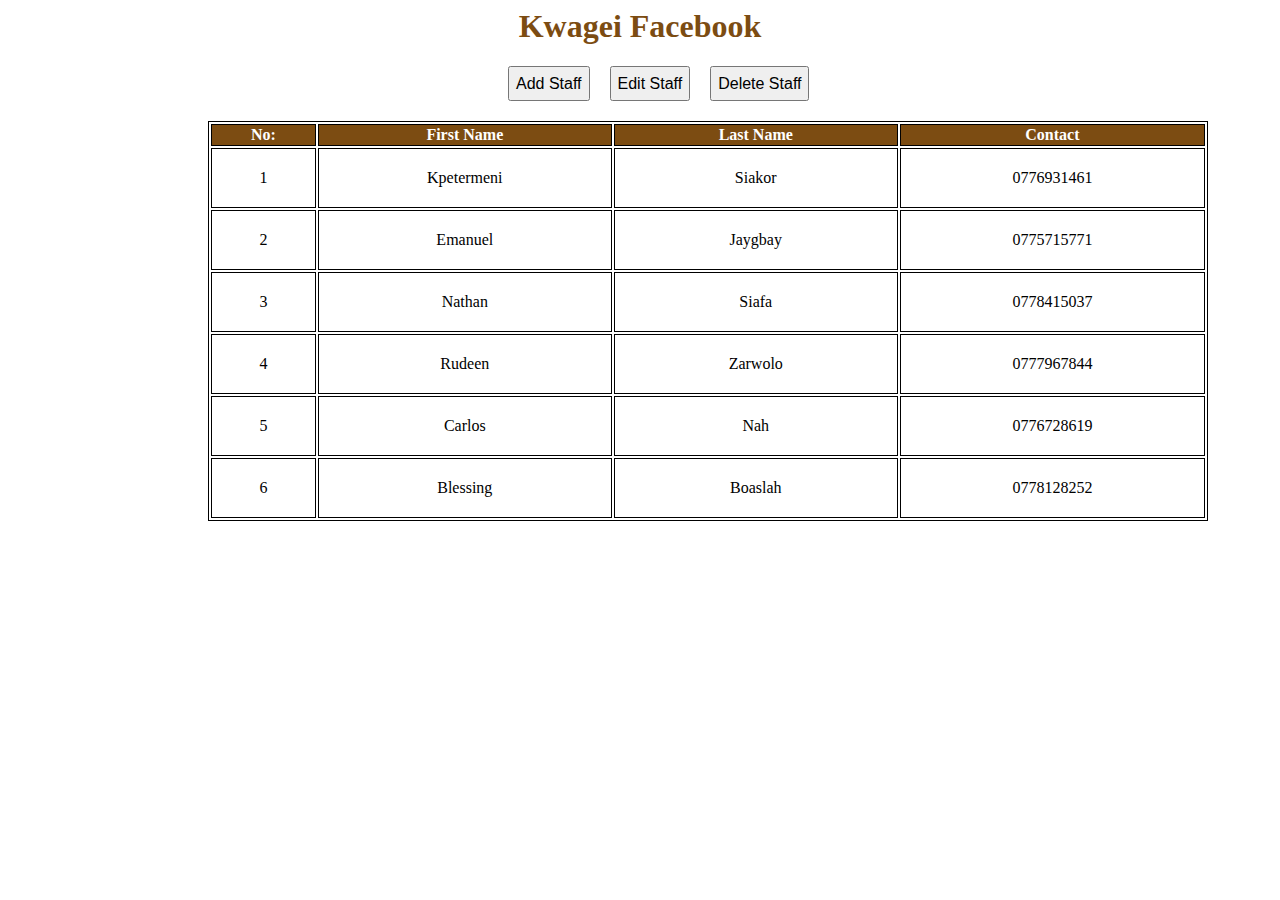
==== index.html @ 012f4511 "renamed html file" ====
<html>

    <head>
        <meta charset="UTF-8">
        <title>Kwagei Facebook</title>
        <link rel="stylesheet" href="names.css">
    </head>

    <body>

        <h1>Kwagei Facebook</h1>

        <!-- The div that contains the table and input elements -->
        <div id="container">

            <!-- Buttons div -->
            <div id="buttons">

                <!-- Button for adding contact -->
                <input id="addButton" onclick="showAddStaffInputElements()" type="button" value="Add Staff">


                <!-- Button for editing contact -->
                <input id="addButton" onclick="showEditStaffInputElements()" type="button" value="Edit Staff">


                <!-- Button for deleting contact -->
                <input id="addButton" onclick="showDeleteStaffInputElement()" type="button" value="Delete Staff">

            </div>

           

            <!-- The div that holds the input elements for adding staff -->
            <div id="addStaffInputElements">

                <input type="text" id="addFirstNameInput" placeholder="First Name"> 
                <input type="text" id="addLastNameInput" placeholder="Last Name"> 
                <input type="text" id="addContactInput" placeholder="Contact"> 
                <input type="submit" value="Submit" onclick="addStaff()">

            </div>

            <!-- The div that holds the input elements for editing staff -->
            <div id="editStaffInputElements">

                <input type="text" id="noInput" placeholder="Number"> 
                <input type="text" id="editFirstNameInput" placeholder="First Name"> 
                <input type="text" id="editLastNameInput" placeholder="Last Name"> 
                <input type="text" id="editContactInput" placeholder="Contact"> 
                <input type="submit" onclick = "editStaff()" value="Submit">

            </div>

            <!-- The div that holds the input elements for deleting staff -->
            <div id="deleteStaffInputElement">

                <input type="text" id="deleteInput" placeholder="Number">
                <input type="submit" value="Submit" onclick="deleteStaff()">
                
            </div>

            <!-- The table div -->
            <div id="tablediv">

                <table id = "table">
                    <thead>
                        <tr>
                            <th>No:</th>
                            <th>First Name</th>
                            <th>Last Name</th>
                            <th>Contact</th>
                        </tr>
                    </thead>
                    <tbody id="tbody">  
                    </tbody>
                </table>

            </div>

        </div>

        <script src="names.js"></script>
    </body>

</html>
---- names.css ----
#container {
    width: 100px;
    height:500px;
    margin-left: 200px;
}

h1 {
    color: rgb(124, 76, 18);
    text-align: center;
}

table {
    width:1000px;
    height:400px;
    border-color:black;
}

table, th, td {
    border: 1px solid black;
    text-align: center;
}

#addButton {
    display: block;
}

#addStaffInputElements {
    margin-left: 90px;
    display: flex;
    margin-bottom: 30px;
    margin-top:30px;
    display: none;
}

#editStaffInputElements {
    margin-left: 0px;
    display: flex;
    margin-bottom: 30px;
    margin-top:30px;
    display: none;
}

#deleteStaffInputElement {
    margin-left: 300px;
    display: flex;
    margin-bottom: 30px;
    margin-top:30px;
    display: none;
}

input {
    height: 35px;
    font-size: 16px;
    margin-left:20px;
}

thead {
    background: rgb(124, 76, 18);
    color:white;
}

#buttons {
    display: flex;
    margin-left:280px;
    margin-bottom: 20px;
}
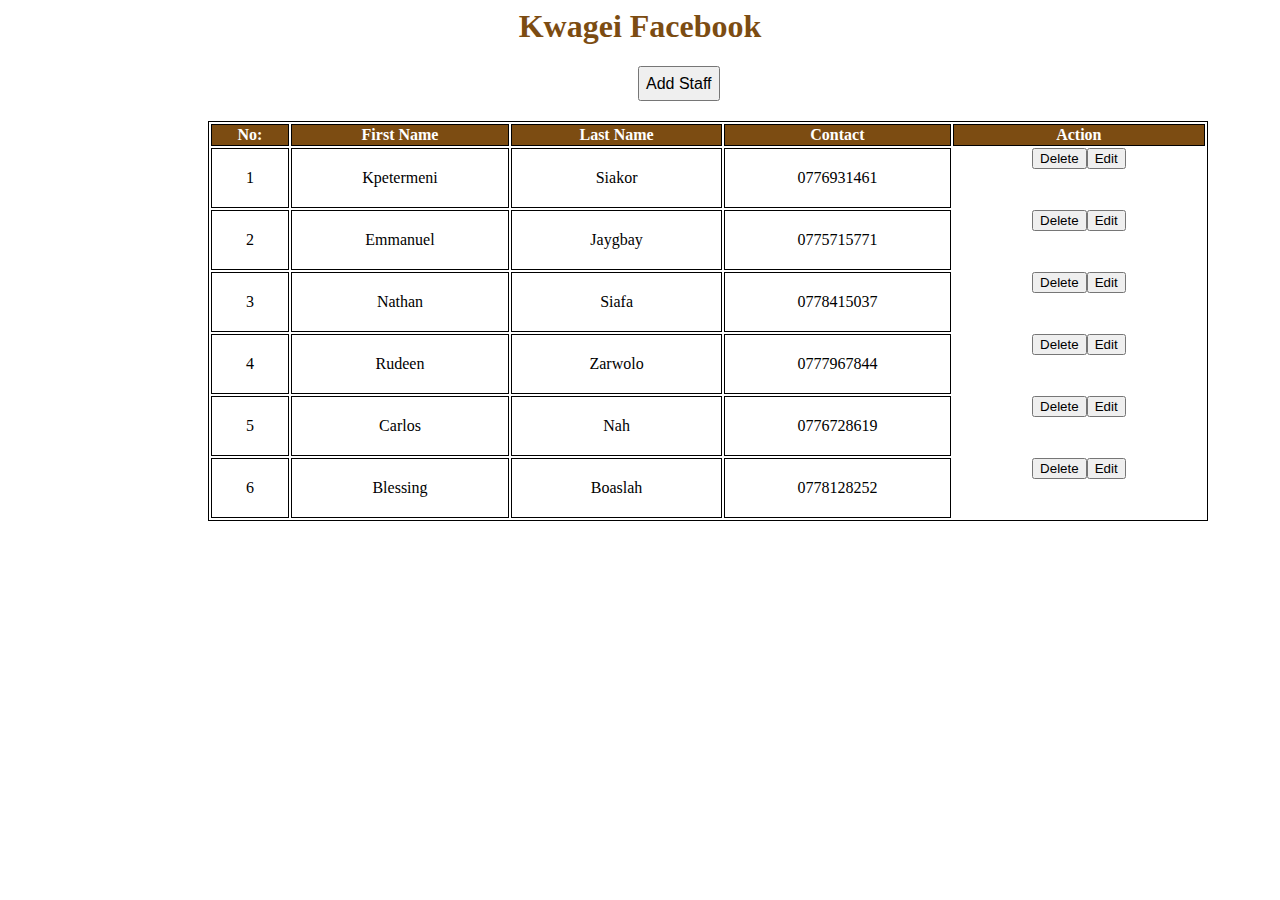
==== commit 54e75529: "updated version of v1" ====
--- a/index.html
+++ b/index.html
@@ -17,19 +17,17 @@
             <div id="buttons">
 
                 <!-- Button for adding contact -->
-                <input id="addButton" onclick="showAddStaffInputElements()" type="button" value="Add Staff">
+                <input id="addButton" onclick="kwageiFacebook.showAddStaffInputElements()" type="button" value="Add Staff">
 
 
                 <!-- Button for editing contact -->
-                <input id="addButton" onclick="showEditStaffInputElements()" type="button" value="Edit Staff">
+                <!-- <input id="addButton" onclick="kwageiFacebook.showEditStaffInputElements()" type="button" value="Edit Staff"> -->
 
 
                 <!-- Button for deleting contact -->
-                <input id="addButton" onclick="showDeleteStaffInputElement()" type="button" value="Delete Staff">
+                <!-- <input id="addButton" onclick="kwageiFacebook.showDeleteStaffInputElement()" type="button" value="Delete Staff"> -->
 
             </div>
-
-           
 
             <!-- The div that holds the input elements for adding staff -->
             <div id="addStaffInputElements">
@@ -37,26 +35,26 @@
                 <input type="text" id="addFirstNameInput" placeholder="First Name"> 
                 <input type="text" id="addLastNameInput" placeholder="Last Name"> 
                 <input type="text" id="addContactInput" placeholder="Contact"> 
-                <input type="submit" value="Submit" onclick="addStaff()">
+                <input type="submit" value="Submit" onclick="kwageiFacebook.addStaff()">
 
             </div>
 
             <!-- The div that holds the input elements for editing staff -->
             <div id="editStaffInputElements">
 
-                <input type="text" id="noInput" placeholder="Number"> 
+                <!-- <input type="text" id="noInput" placeholder="Number"> 
                 <input type="text" id="editFirstNameInput" placeholder="First Name"> 
                 <input type="text" id="editLastNameInput" placeholder="Last Name"> 
                 <input type="text" id="editContactInput" placeholder="Contact"> 
-                <input type="submit" onclick = "editStaff()" value="Submit">
+                <input type="submit" onclick = "kwageiFacebook.editStaff()" value="Submit"> -->
 
             </div>
 
             <!-- The div that holds the input elements for deleting staff -->
             <div id="deleteStaffInputElement">
 
-                <input type="text" id="deleteInput" placeholder="Number">
-                <input type="submit" value="Submit" onclick="deleteStaff()">
+                <!-- <input type="text" id="deleteInput" placeholder="Number"> -->
+                <!-- <input type="submit" value="Submit" onclick="kwageiFacebook.deleteStaff()"> -->
                 
             </div>
 
@@ -70,6 +68,7 @@
                             <th>First Name</th>
                             <th>Last Name</th>
                             <th>Contact</th>
+                            <th>Action</th>
                         </tr>
                     </thead>
                     <tbody id="tbody">  
--- a/names.css
+++ b/names.css
@@ -21,7 +21,7 @@
 }
 
 #addButton {
-    display: block;
+    margin-left: 150px;
 }
 
 #addStaffInputElements {
@@ -32,7 +32,7 @@
     display: none;
 }
 
-#editStaffInputElements {
+/* #editStaffInputElements {
     margin-left: 0px;
     display: flex;
     margin-bottom: 30px;
@@ -41,12 +41,12 @@
 }
 
 #deleteStaffInputElement {
-    margin-left: 300px;
+    margin-left: 60px;
     display: flex;
     margin-bottom: 30px;
     margin-top:30px;
     display: none;
-}
+} */
 
 input {
     height: 35px;
